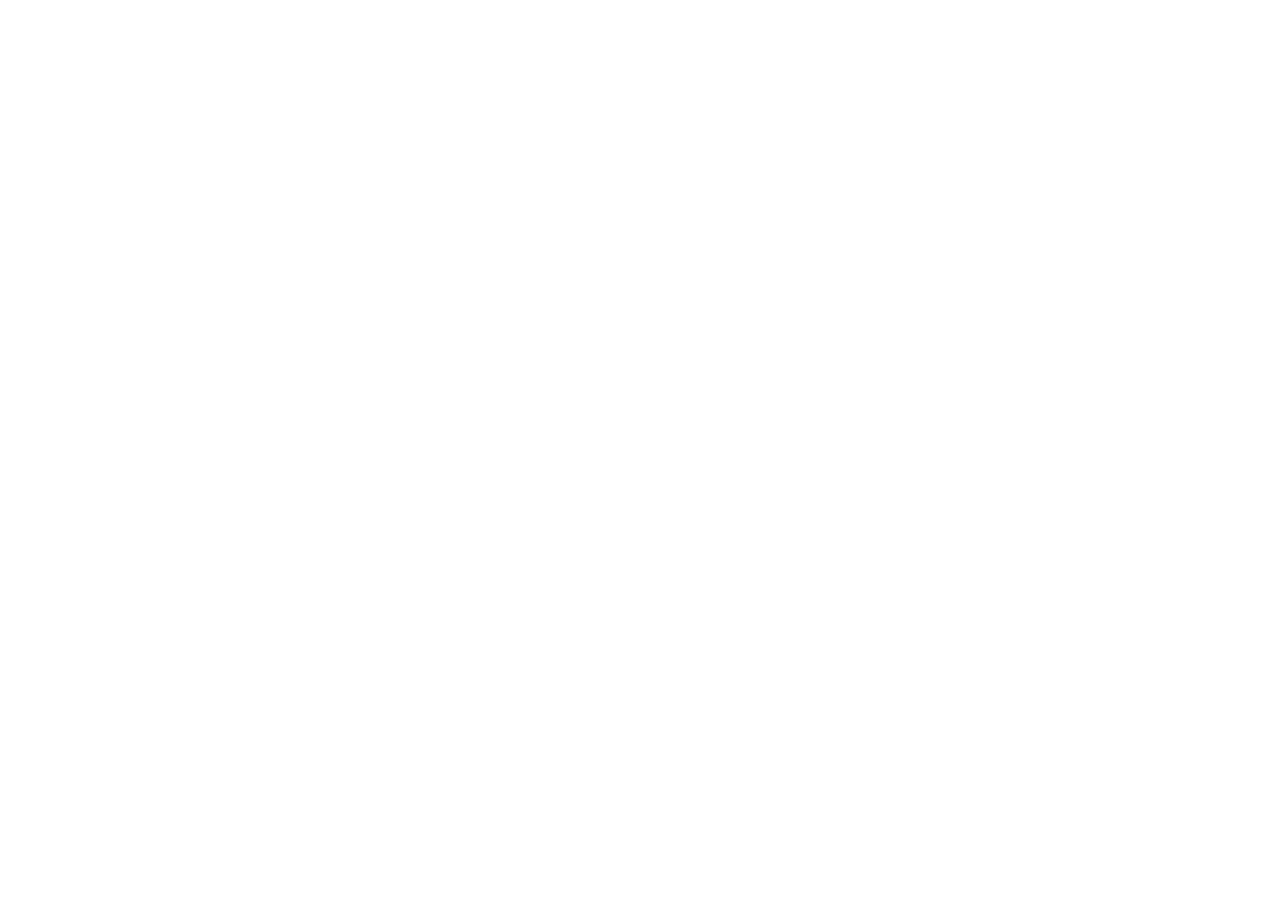
==== index.html @ 7c1a5e28 "All done" ====
<!DOCTYPE html>
<html lang="en">
<head>
    <meta charset="UTF-8">
    <meta name="viewport" content="width=device-width, initial-scale=1.0">
    <title>Document</title>
</head>
<body>
    

    <script src="index.js"></script>
</body>
</html>
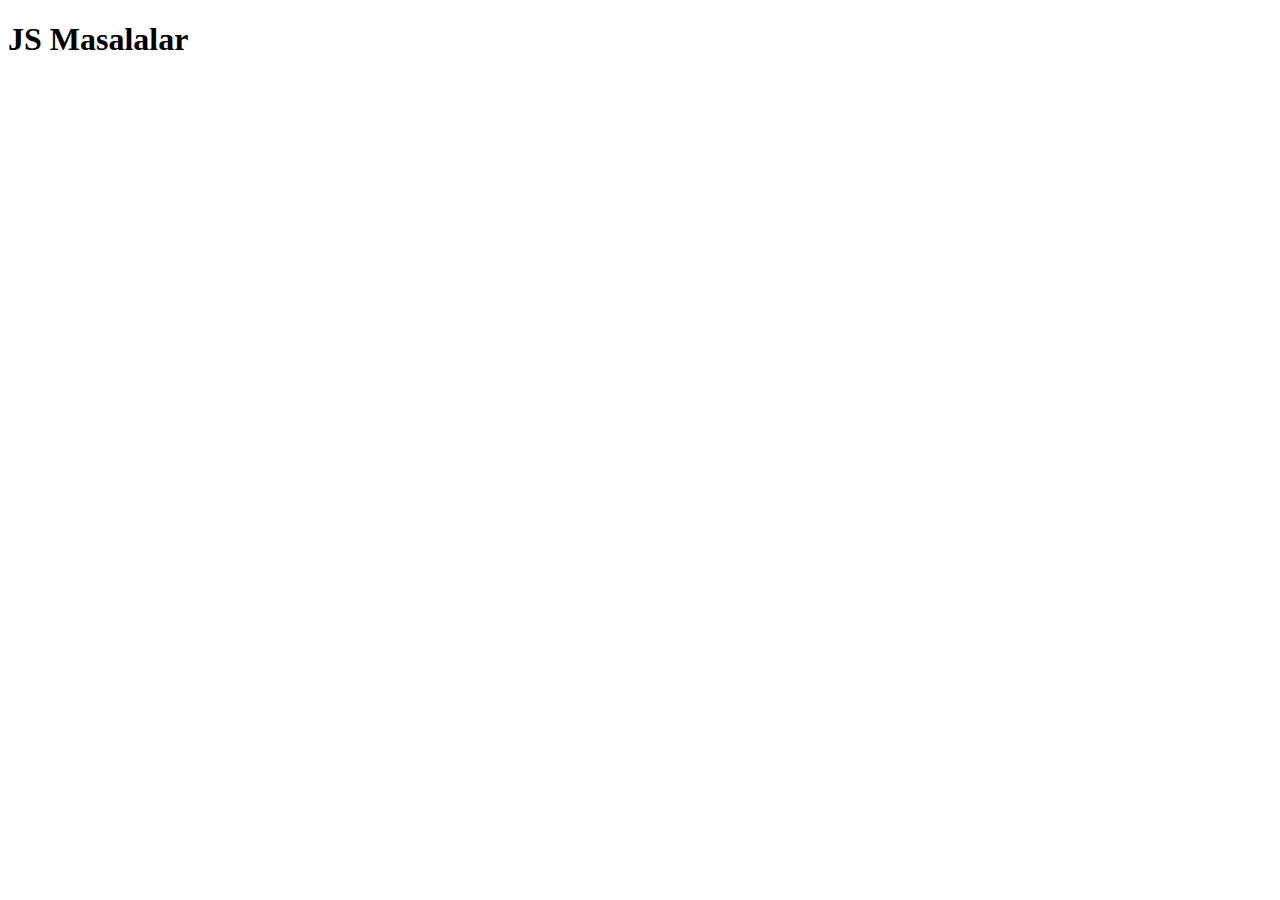
==== commit 102db50d: "4st done" ====
--- a/index.html
+++ b/index.html
@@ -7,6 +7,7 @@
 </head>
 <body>
     
+    <h1>JS Masalalar</h1>
 
     <script src="index.js"></script>
 </body>
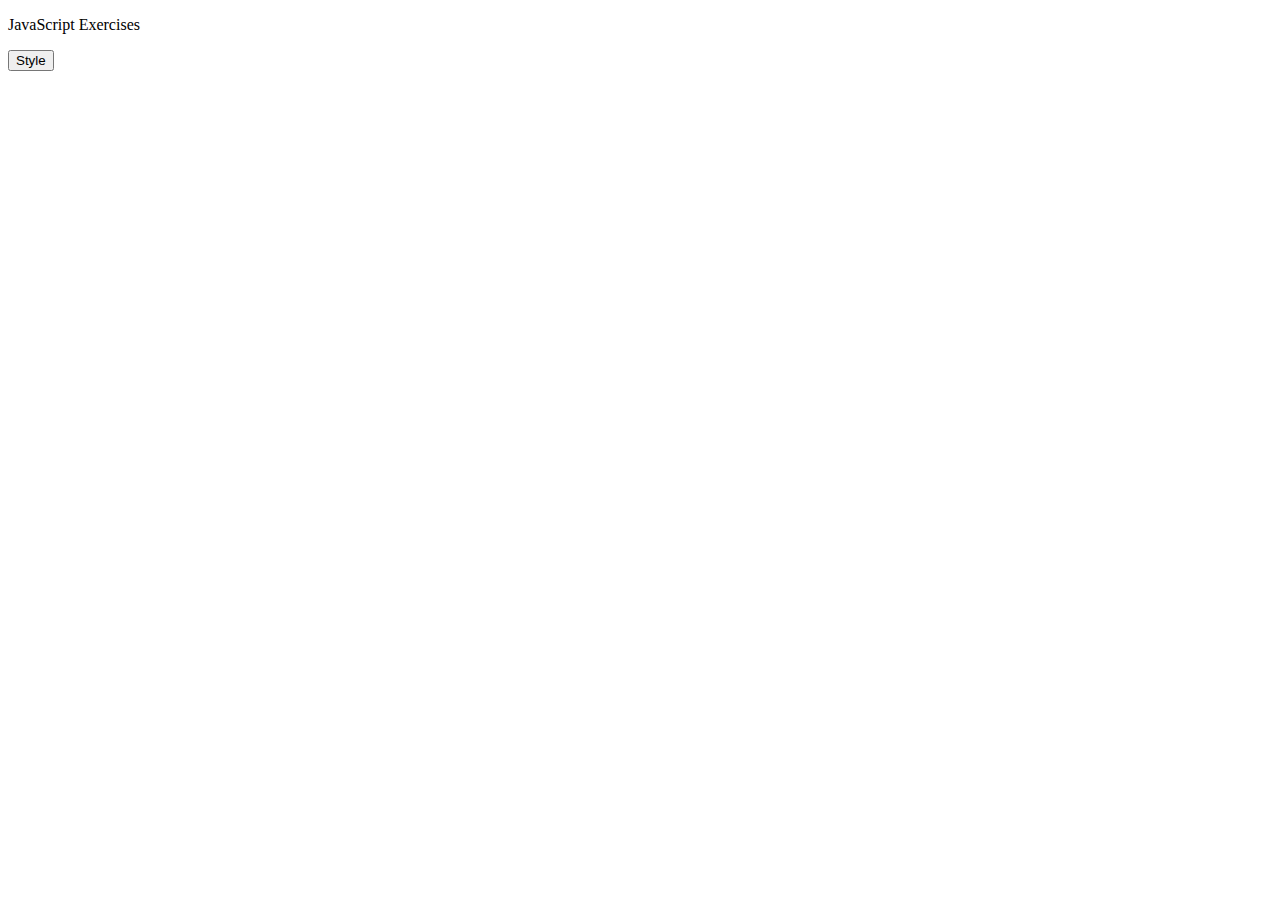
==== commit d6afbc74: "Modify the styles" ====
--- a/index.html
+++ b/index.html
@@ -1,14 +1,19 @@
 <!DOCTYPE html>
-<html lang="en">
+<html>
+
 <head>
-    <meta charset="UTF-8">
-    <meta name="viewport" content="width=device-width, initial-scale=1.0">
-    <title>Document</title>
+    <meta charset=utf-8 />
+    <title>JS DOM paragraph style</title>
+    <link rel="stylesheet" href="style.css">
 </head>
+
 <body>
+    <p id='text'>JavaScript Exercises</p>
+    <div>
+        <button onclick="clickBtn()" id="jsstyle">Style</button>
+    </div>
     
-    <h1>JS Masalalar</h1>
-
     <script src="index.js"></script>
 </body>
+
 </html>--- a/style.css
+++ b/style.css
@@ -0,0 +1,3 @@
+.text-danger {
+    color: red;
+}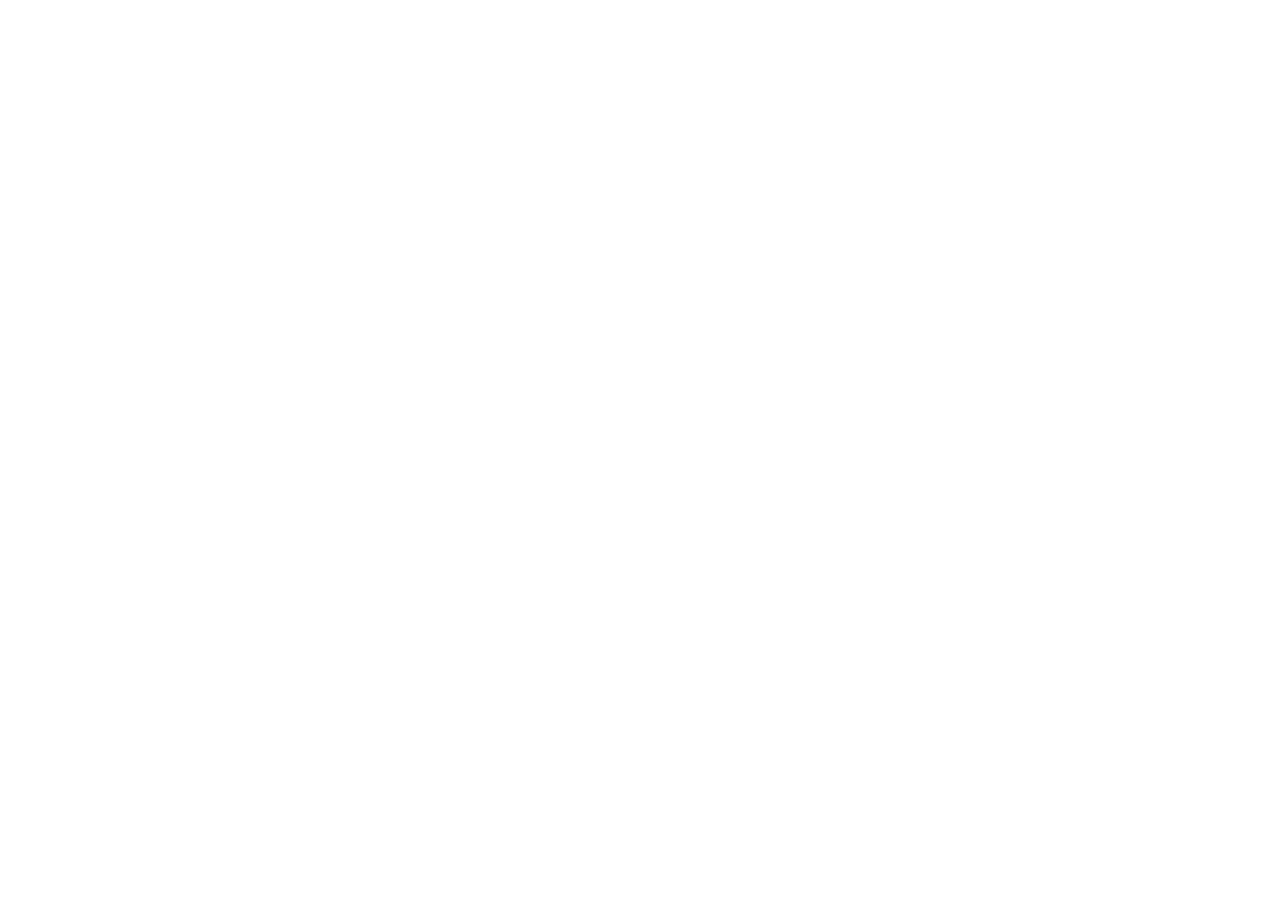
==== commit a4f79350: "Get input values" ====
--- a/index.html
+++ b/index.html
@@ -5,15 +5,36 @@
     <meta charset=utf-8 />
     <title>JS DOM paragraph style</title>
     <link rel="stylesheet" href="style.css">
+    <link href="https://cdn.jsdelivr.net/npm/bootstrap@5.0.2/dist/css/bootstrap.min.css" rel="stylesheet"
+        integrity="sha384-EVSTQN3/azprG1Anm3QDgpJLIm9Nao0Yz1ztcQTwFspd3yD65VohhpuuCOmLASjC" crossorigin="anonymous">
 </head>
 
 <body>
-    <p id='text'>JavaScript Exercises</p>
-    <div>
-        <button onclick="clickBtn()" id="jsstyle">Style</button>
+    <div class="container">
+        <!-- <p id='text'>JavaScript Exercises</p>
+        <div>
+            <button onclick="clickBtn()" id="jsstyle">Style</button>
+        </div> -->
+
+        <!-- <form id="form" class="mt-5">
+            <div class="mb-3">
+              <label for="exampleInputEmail1" class="form-label">Your Name</label>
+              <input type="text" class="form-control" id="name" aria-describedby="emailHelp">
+            </div>
+            <div class="mb-3">
+              <label for="exampleInputPassword1" class="form-label">Surname</label>
+              <input type="text" class="form-control" id="Iname">
+            </div>
+            <button id="button" type="submit" class="btn btn-primary">Submit</button>
+          </form> -->
+
+          
     </div>
-    
+
     <script src="index.js"></script>
+    <script src="https://cdn.jsdelivr.net/npm/bootstrap@5.0.2/dist/js/bootstrap.bundle.min.js"
+        integrity="sha384-MrcW6ZMFYlzcLA8Nl+NtUVF0sA7MsXsP1UyJoMp4YLEuNSfAP+JcXn/tWtIaxVXM"
+        crossorigin="anonymous"></script>
 </body>
 
 </html>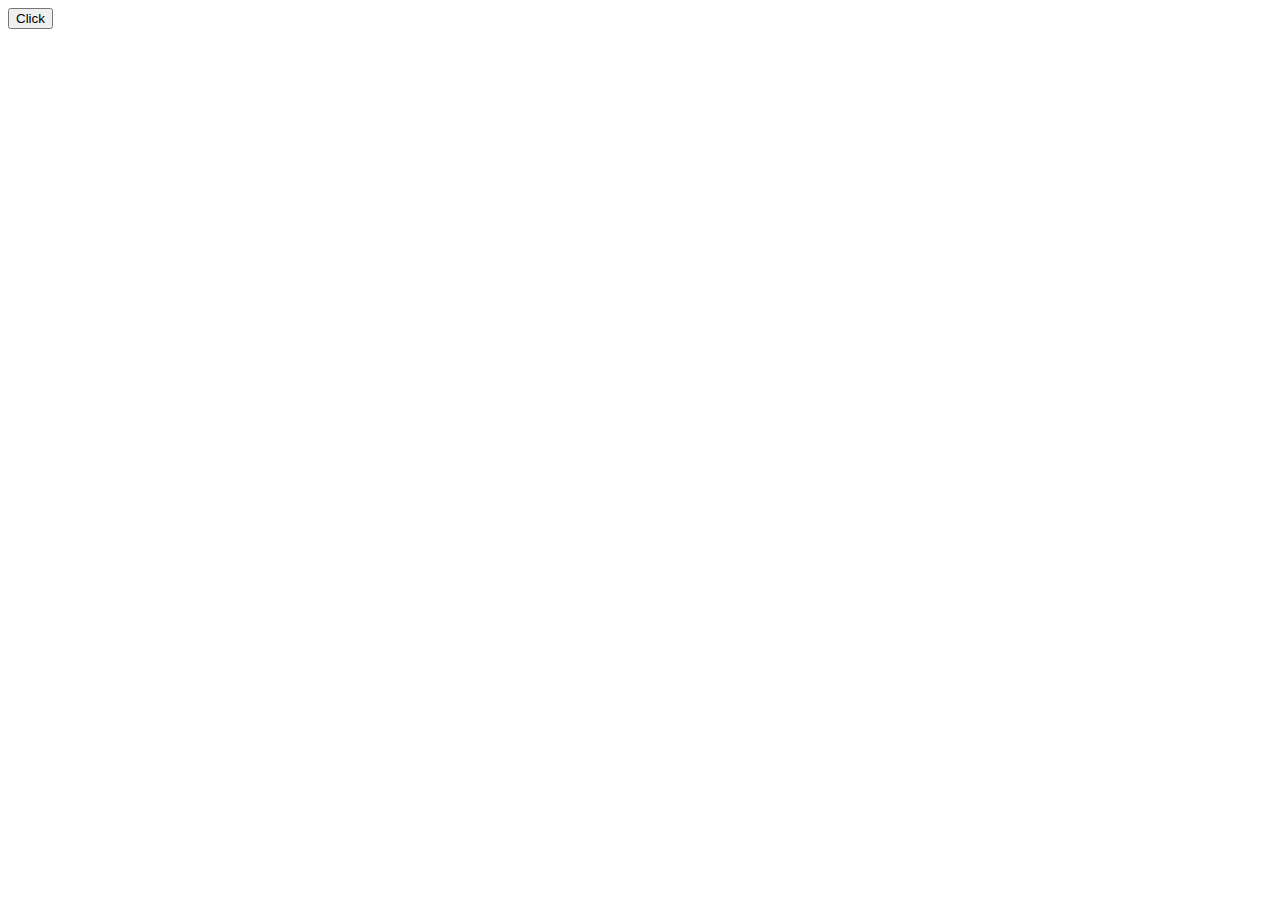
==== commit 3b0ea9bd: "Display random number" ====
--- a/index.html
+++ b/index.html
@@ -28,7 +28,21 @@
             <button id="button" type="submit" class="btn btn-primary">Submit</button>
           </form> -->
 
-          
+          <!-- <form id="calculator" class="mt-4">
+            <input type="number" id="fs-arg">
+            <input type="number" id="sec-arg">
+            <button id="calc-btn">calculate</button>
+            <div>
+                <span>Natija:</span>
+                <span id="span"></span>
+            </div>
+          </form> -->
+
+
+          <div class="mt-4">
+              <button onclick="randomNumber()" id="button">Click</button>
+              <span id="span"></span>
+          </div>
     </div>
 
     <script src="index.js"></script>
--- a/style.css
+++ b/style.css
@@ -1,3 +1,7 @@
 .text-danger {
     color: red;
+}
+
+.text-primary {
+    color: blue;
 }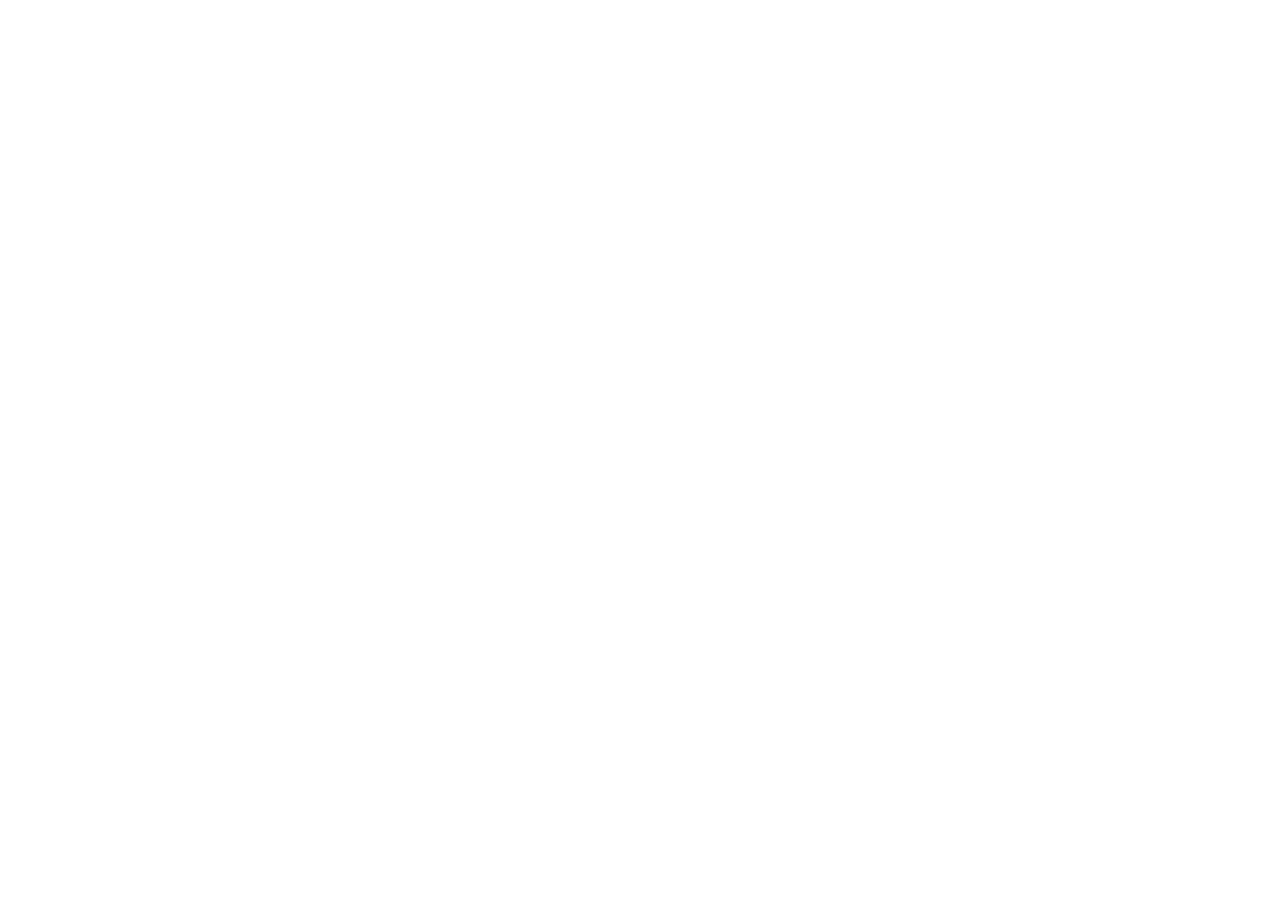
==== commit 48e0ba7f: "Statistics" ====
--- a/index.html
+++ b/index.html
@@ -28,7 +28,7 @@
             <button id="button" type="submit" class="btn btn-primary">Submit</button>
           </form> -->
 
-          <!-- <form id="calculator" class="mt-4">
+        <!-- <form id="calculator" class="mt-4">
             <input type="number" id="fs-arg">
             <input type="number" id="sec-arg">
             <button id="calc-btn">calculate</button>
@@ -39,11 +39,10 @@
           </form> -->
 
 
-          <div class="mt-4">
+        <!-- <div class="mt-4">
               <button onclick="randomNumber()" id="button">Click</button>
               <span id="span"></span>
-          </div>
-    </div>
+          </div> -->
 
     <script src="index.js"></script>
     <script src="https://cdn.jsdelivr.net/npm/bootstrap@5.0.2/dist/js/bootstrap.bundle.min.js"
